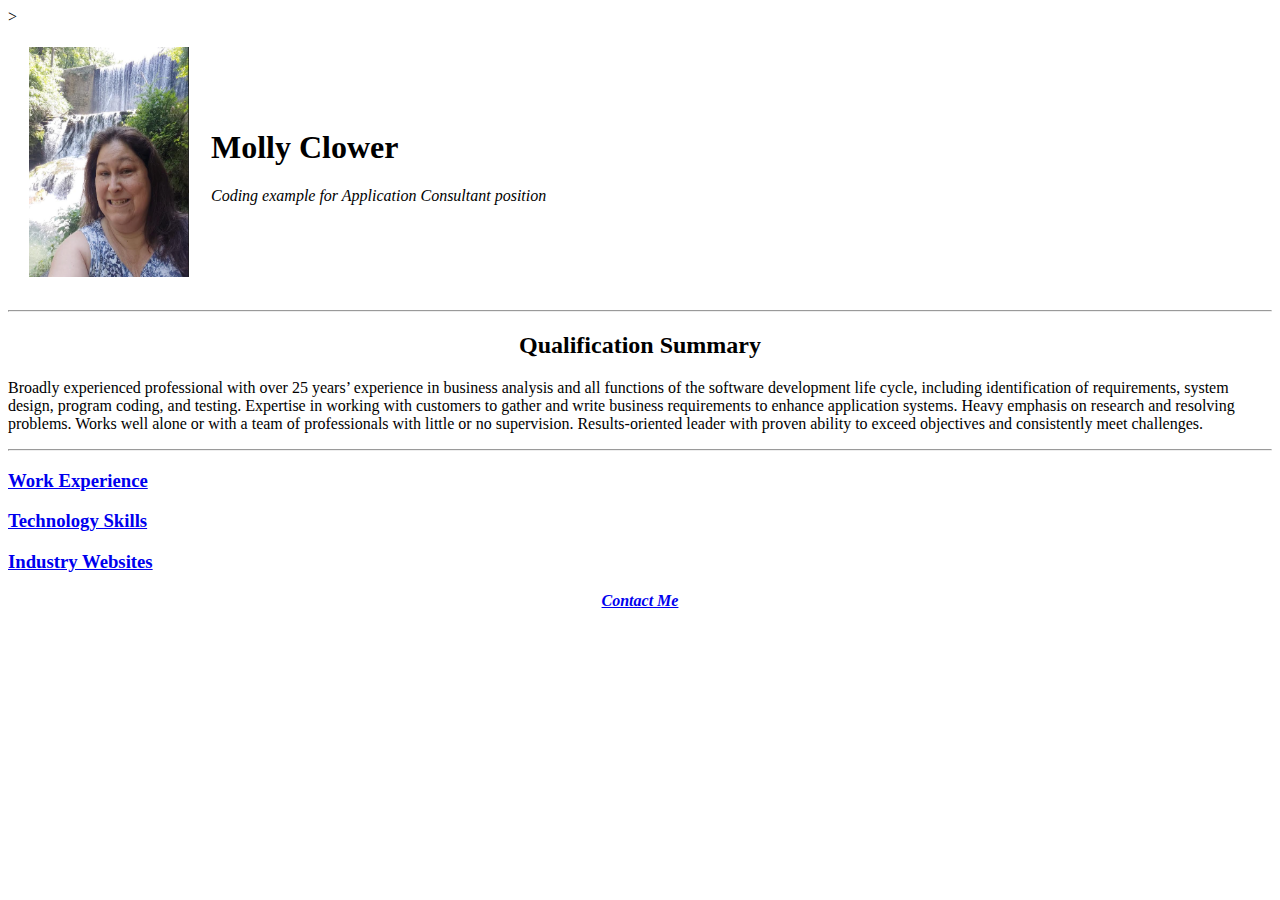
==== index.html @ a6424bd6 "Add initial files for upload" ====
<!DOCTYPE html>
<html lang="en">
<head>
    <meta charset="UTF-8">>
    <title>Molly's Personal Site</title>
</head>
<!--This program is to display my coding ability-->
<body>
  <table cellspacing="20">
    <tr>
    <!--if source is in source folder, no need for path-->
    <td><center><img src="Molly picture.png" width="160" height="230" alt="Molly's Profile Picture"></center></td>  
    <td><h1>Molly Clower</h1>
   <p><em><center>Coding example for Application Consultant position</em></center></p></td>
    </tr>
  </table>
  <hr> <!--add horizontal line-->
   <h2><center><strong>Qualification Summary</strong></center></h2>
       <p>Broadly experienced professional with over 25 years’ experience in business analysis and all functions of the software development life cycle, including identification of requirements, system design, program coding, and testing.  Expertise in working with customers to gather and write business requirements to enhance application systems.  Heavy emphasis on research and resolving problems.  Works well alone or with a team of professionals with little or no supervision.  Results-oriented leader with proven ability to exceed objectives and consistently meet challenges.</p>
    <hr>
    <h3><a href="WorkExperience.html">Work Experience</a></h3>
    <h3><a href="TechnologySkills.html">Technology Skills</a></h3>
    <h3><a href="IndustryWebsites.html">Industry Websites</a></h3>
    <center><strong><em><a href="ContactInformation.html">   Contact Me</a></strong></em></center>
    </body>
</html>
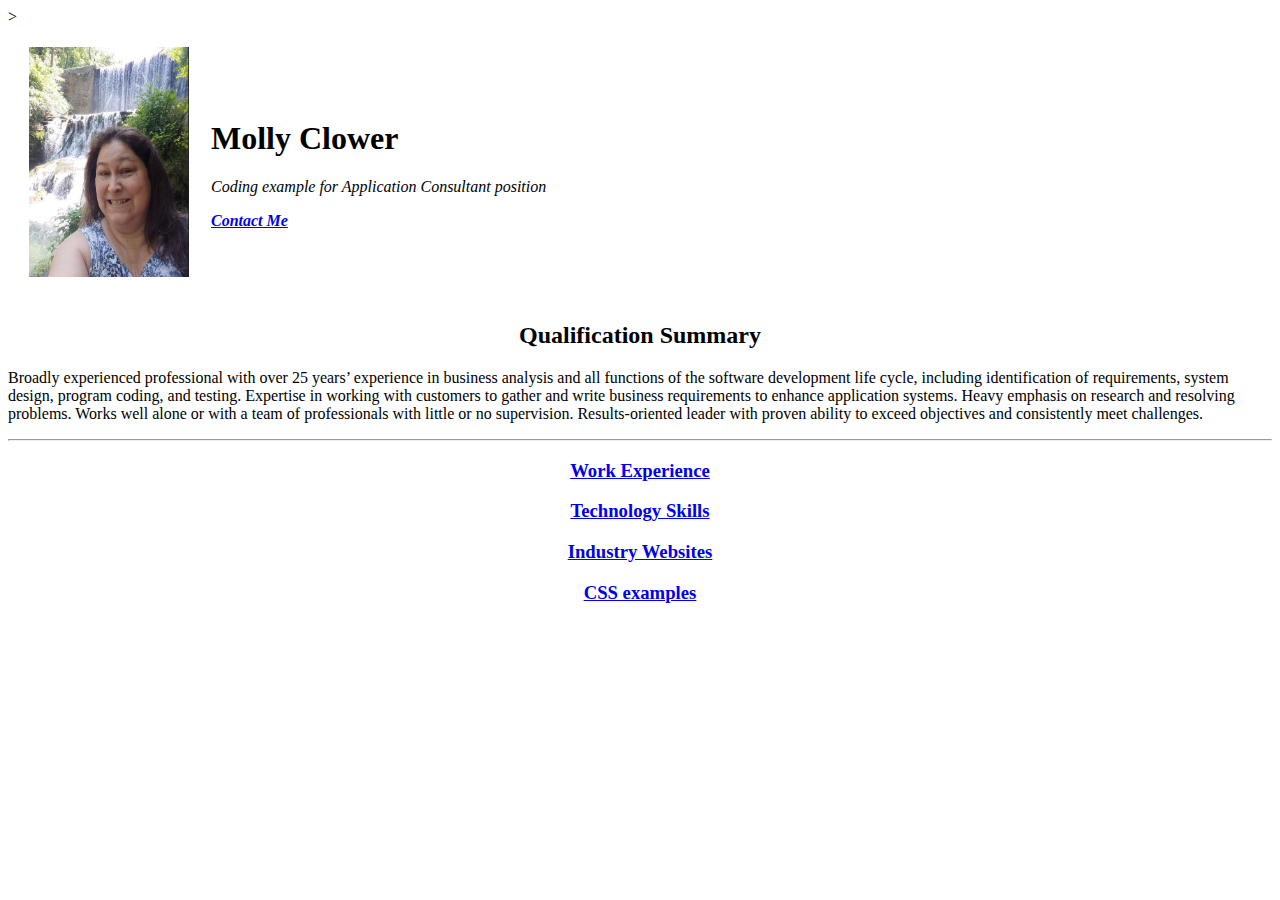
==== commit 2b7d703c: "upload version 2 changes" ====
--- a/index.html
+++ b/index.html
@@ -3,24 +3,28 @@
 <head>
     <meta charset="UTF-8">>
     <title>Molly's Personal Site</title>
+    <link rel="stylesheet" href="css/styles.css">
 </head>
 <!--This program is to display my coding ability-->
-<body>
+<!--<body style="background-color: rgb(150, 204, 240);">-->
+<body>  
   <table cellspacing="20">
     <tr>
     <!--if source is in source folder, no need for path-->
     <td><center><img src="Molly picture.png" width="160" height="230" alt="Molly's Profile Picture"></center></td>  
-    <td><h1>Molly Clower</h1>
-   <p><em><center>Coding example for Application Consultant position</em></center></p></td>
-    </tr>
+    <td>
+      <h1>Molly Clower</h1>
+      <p><em>Coding example for Application Consultant position</em></p>
+      <strong><em><a href="ContactInformation.html">Contact Me</a></strong></em>
+    </td>
+   </tr>
   </table>
-  <hr> <!--add horizontal line-->
    <h2><center><strong>Qualification Summary</strong></center></h2>
        <p>Broadly experienced professional with over 25 years’ experience in business analysis and all functions of the software development life cycle, including identification of requirements, system design, program coding, and testing.  Expertise in working with customers to gather and write business requirements to enhance application systems.  Heavy emphasis on research and resolving problems.  Works well alone or with a team of professionals with little or no supervision.  Results-oriented leader with proven ability to exceed objectives and consistently meet challenges.</p>
-    <hr>
-    <h3><a href="WorkExperience.html">Work Experience</a></h3>
+    <hr>  <!--add horizontal line-->
+    <center><h3><a href="WorkExperience.html">Work Experience</a></h3>
     <h3><a href="TechnologySkills.html">Technology Skills</a></h3>
     <h3><a href="IndustryWebsites.html">Industry Websites</a></h3>
-    <center><strong><em><a href="ContactInformation.html">   Contact Me</a></strong></em></center>
-    </body>
+    <h3><a href="baconExample.html">CSS examples</a></h3></center>
+  </body>
 </html>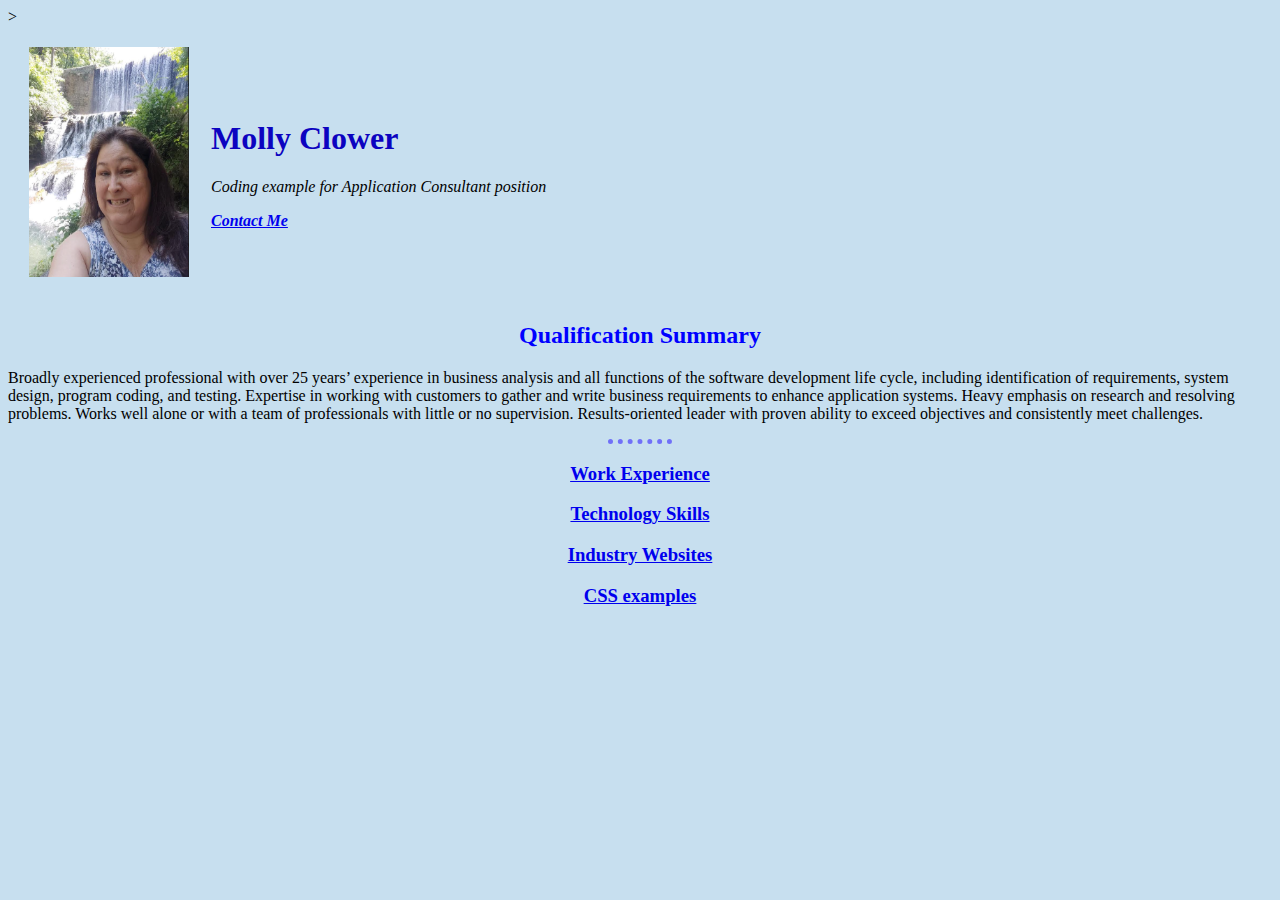
==== commit 59032d05: "styles path correction" ====
--- a/index.html
+++ b/index.html
@@ -3,7 +3,8 @@
 <head>
     <meta charset="UTF-8">>
     <title>Molly's Personal Site</title>
-    <link rel="stylesheet" href="css/styles.css">
+    <!--<link rel="stylesheet" href="css/styles.css">-->
+    <link rel="stylesheet" href="styles.css">
 </head>
 <!--This program is to display my coding ability-->
 <!--<body style="background-color: rgb(150, 204, 240);">-->
--- a/styles.css
+++ b/styles.css
@@ -0,0 +1,37 @@
+
+body{
+ background-color: rgb(199, 223, 239);
+}
+h1{
+    color:rgb(12, 3, 192);
+}
+h2{
+    color:blue;
+}
+h3{
+    color:blue;
+}
+hr{
+ border-style: none;
+ border-top-style: dotted;
+ border-color: rgb(112, 112, 248);
+ border-width: 5px;
+ width: 5%
+}
+img:hover {
+    background-color: gold;
+}
+/*********************** CLASSES *******************/
+.bacon {
+   background-color:green;
+}
+.broccoli {
+    background-color:red;
+ }
+ .circular {
+    border-radius: 100%;
+ }
+ /************************* ID *********************/
+#heading{
+    color: rgb(171, 5, 171);
+}